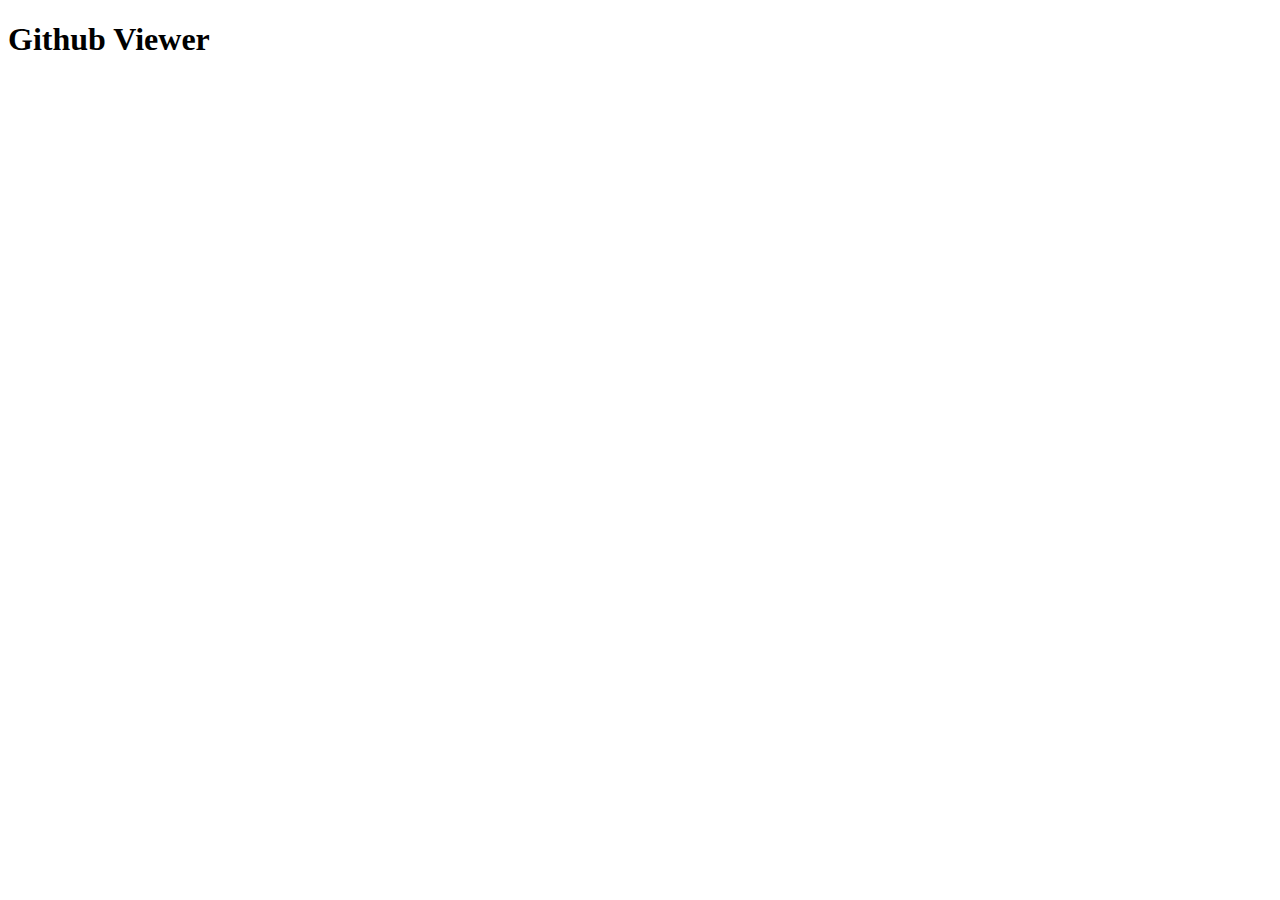
==== index.html @ 5d4b06dd "initial commit of code files" ====
<!DOCTYPE html>
<html>

  <head>
    <script data-require="angularjs@1.6.1" data-semver="1.6.1" src="https://ajax.googleapis.com/ajax/libs/angularjs/1.6.1/angular.js"></script>
    <script data-require="angular-route@1.6.2" data-semver="1.6.2" src="https://ajax.googleapis.com/ajax/libs/angularjs/1.6.2/angular-route.js"></script>
    <script src="githubViewerModule.js"></script>
    <script src="github.js"></script>
    <script src="searchController.js"></script>
    <script src="userController.js"></script>
    <script src="repoController.js"></script>
  </head>

  <body ng-app="githubViewer">
    <h1>Github Viewer</h1>
    <div ng-view></div>
  </body>

</html>
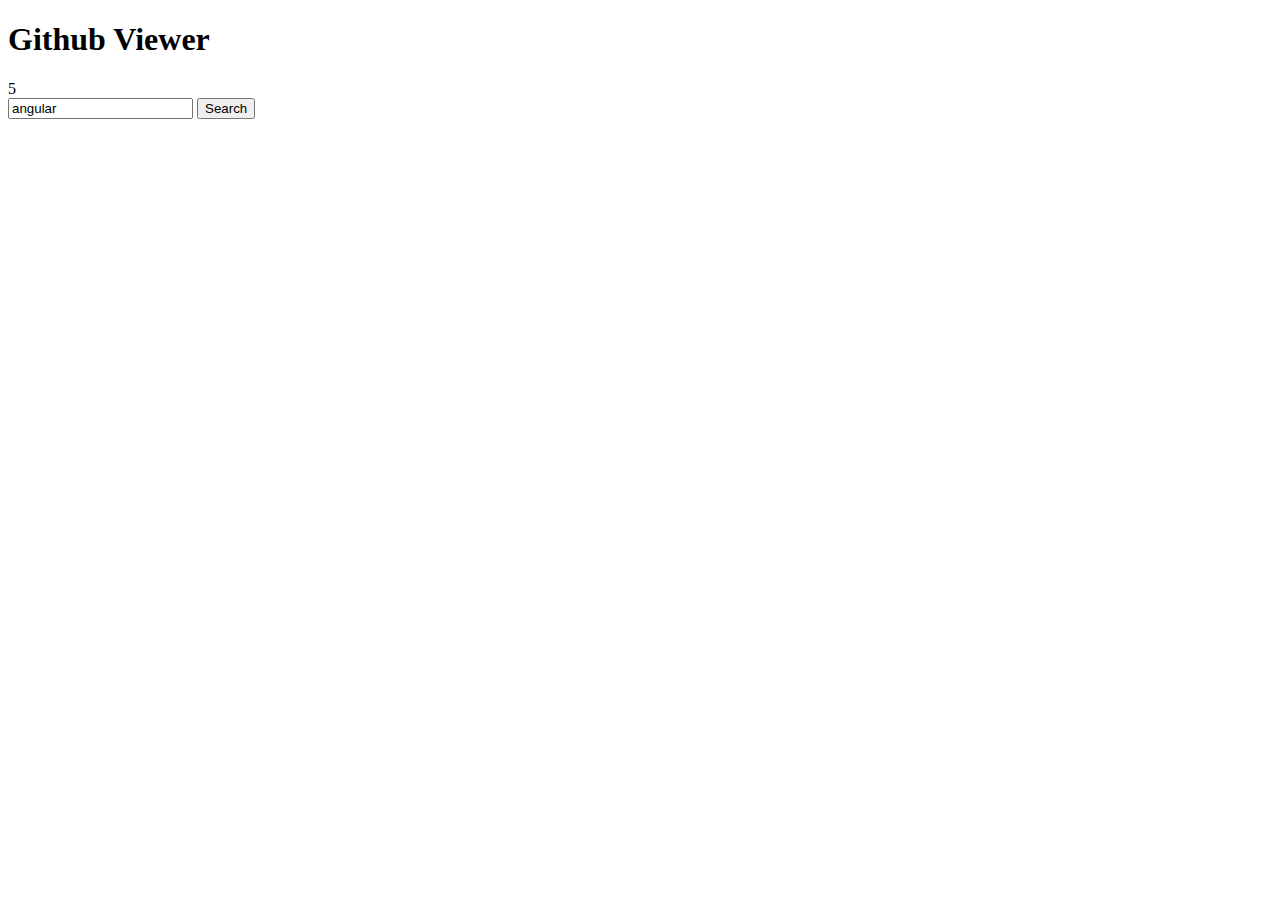
==== commit 019f5c4c: "added bower support" ====
--- a/index.html
+++ b/index.html
@@ -2,8 +2,8 @@
 <html>
 
   <head>
-    <script data-require="angularjs@1.6.1" data-semver="1.6.1" src="https://ajax.googleapis.com/ajax/libs/angularjs/1.6.1/angular.js"></script>
-    <script data-require="angular-route@1.6.2" data-semver="1.6.2" src="https://ajax.googleapis.com/ajax/libs/angularjs/1.6.2/angular-route.js"></script>
+    <script src="lib/angular/angular.min.js"></script>
+    <script src="lib/angular-route/angular-route.min.js"></script>
     <script src="githubViewerModule.js"></script>
     <script src="github.js"></script>
     <script src="searchController.js"></script>
